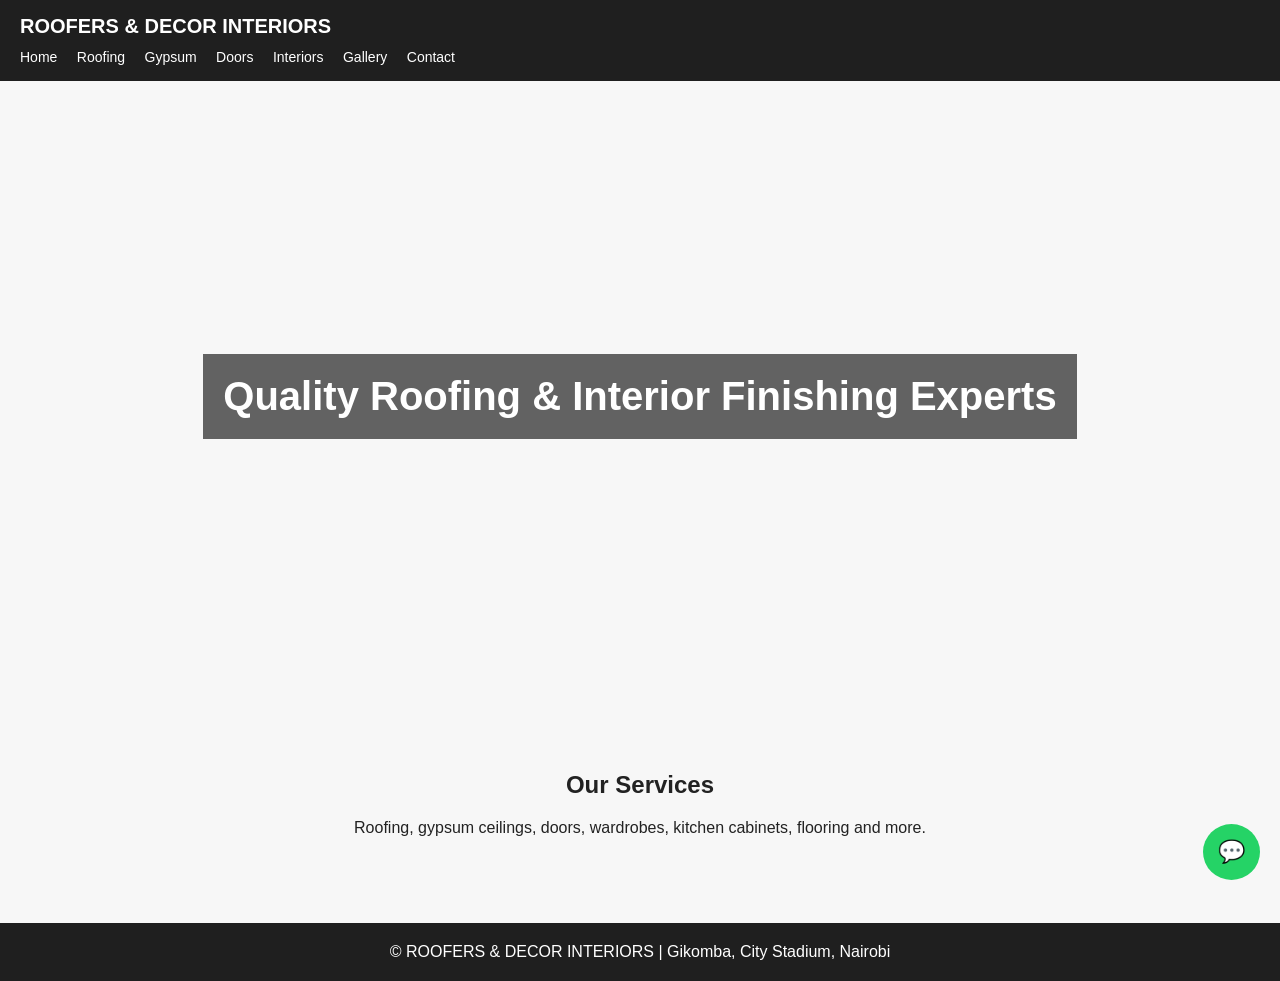
==== index.html @ 35b90dbd "Create index.html" ====
<!DOCTYPE html>
<html>
<head>
<title>ROOFERS & DECOR INTERIORS</title>
<link rel="stylesheet" href="style.css">
</head>
<body>

<header>
  <h1>ROOFERS & DECOR INTERIORS</h1>
  <nav>
    <a href="index.html">Home</a>
    <a href="roofing.html">Roofing</a>
    <a href="gypsum.html">Gypsum</a>
    <a href="doors.html">Doors</a>
    <a href="interiors.html">Interiors</a>
    <a href="gallery.html">Gallery</a>
    <a href="contact.html">Contact</a>
  </nav>
</header>

<div class="hero">
  <h2>Quality Roofing & Interior Finishing Experts</h2>
</div>

<div class="section">
  <h2>Our Services</h2>
  <p style="text-align:center;">
    Roofing, gypsum ceilings, doors, wardrobes, kitchen cabinets, flooring and more.
  </p>
</div>

<footer>
  © ROOFERS & DECOR INTERIORS | Gikomba, City Stadium, Nairobi
</footer>

<a class="whatsapp" href="https://wa.me/254721564217">💬</a>

</body>
</html>
---- style.css ----
body {
  margin: 0;
  font-family: Arial, sans-serif;
  background: #f7f7f7;
  color: #222;
}

/* HEADER */
header {
  background: #1f1f1f;
  color: white;
  padding: 15px 20px;
  position: sticky;
  top: 0;
  z-index: 1000;
}

header h1 {
  margin: 0;
  font-size: 20px;
}

nav {
  margin-top: 10px;
}

nav a {
  color: white;
  text-decoration: none;
  margin-right: 15px;
  font-size: 14px;
}

nav a:hover {
  color: #f0c040;
}

/* HERO */
.hero {
  background: url('s/s-10.jpeg') center/cover no-repeat;
  height: 70vh;
  display: flex;
  align-items: center;
  justify-content: center;
  color: white;
  text-align: center;
}

.hero h2 {
  font-size: 40px;
  background: rgba(0,0,0,0.6);
  padding: 20px;
}

/* SECTION */
.section {
  padding: 40px 20px;
}

.section h2 {
  text-align: center;
  margin-bottom: 20px;
}

/* GRID */
.grid {
  display: grid;
  grid-template-columns: repeat(auto-fit, minmax(200px, 1fr));
  gap: 10px;
}

.grid img {
  width: 100%;
  border-radius: 5px;
}

/* FOOTER */
footer {
  background: #1f1f1f;
  color: white;
  text-align: center;
  padding: 20px;
  margin-top: 30px;
}

/* WHATSAPP FLOAT */
.whatsapp {
  position: fixed;
  bottom: 20px;
  right: 20px;
  background: #25D366;
  color: white;
  padding: 15px;
  border-radius: 50%;
  font-size: 22px;
  text-decoration: none;
  z-index: 1000;
}
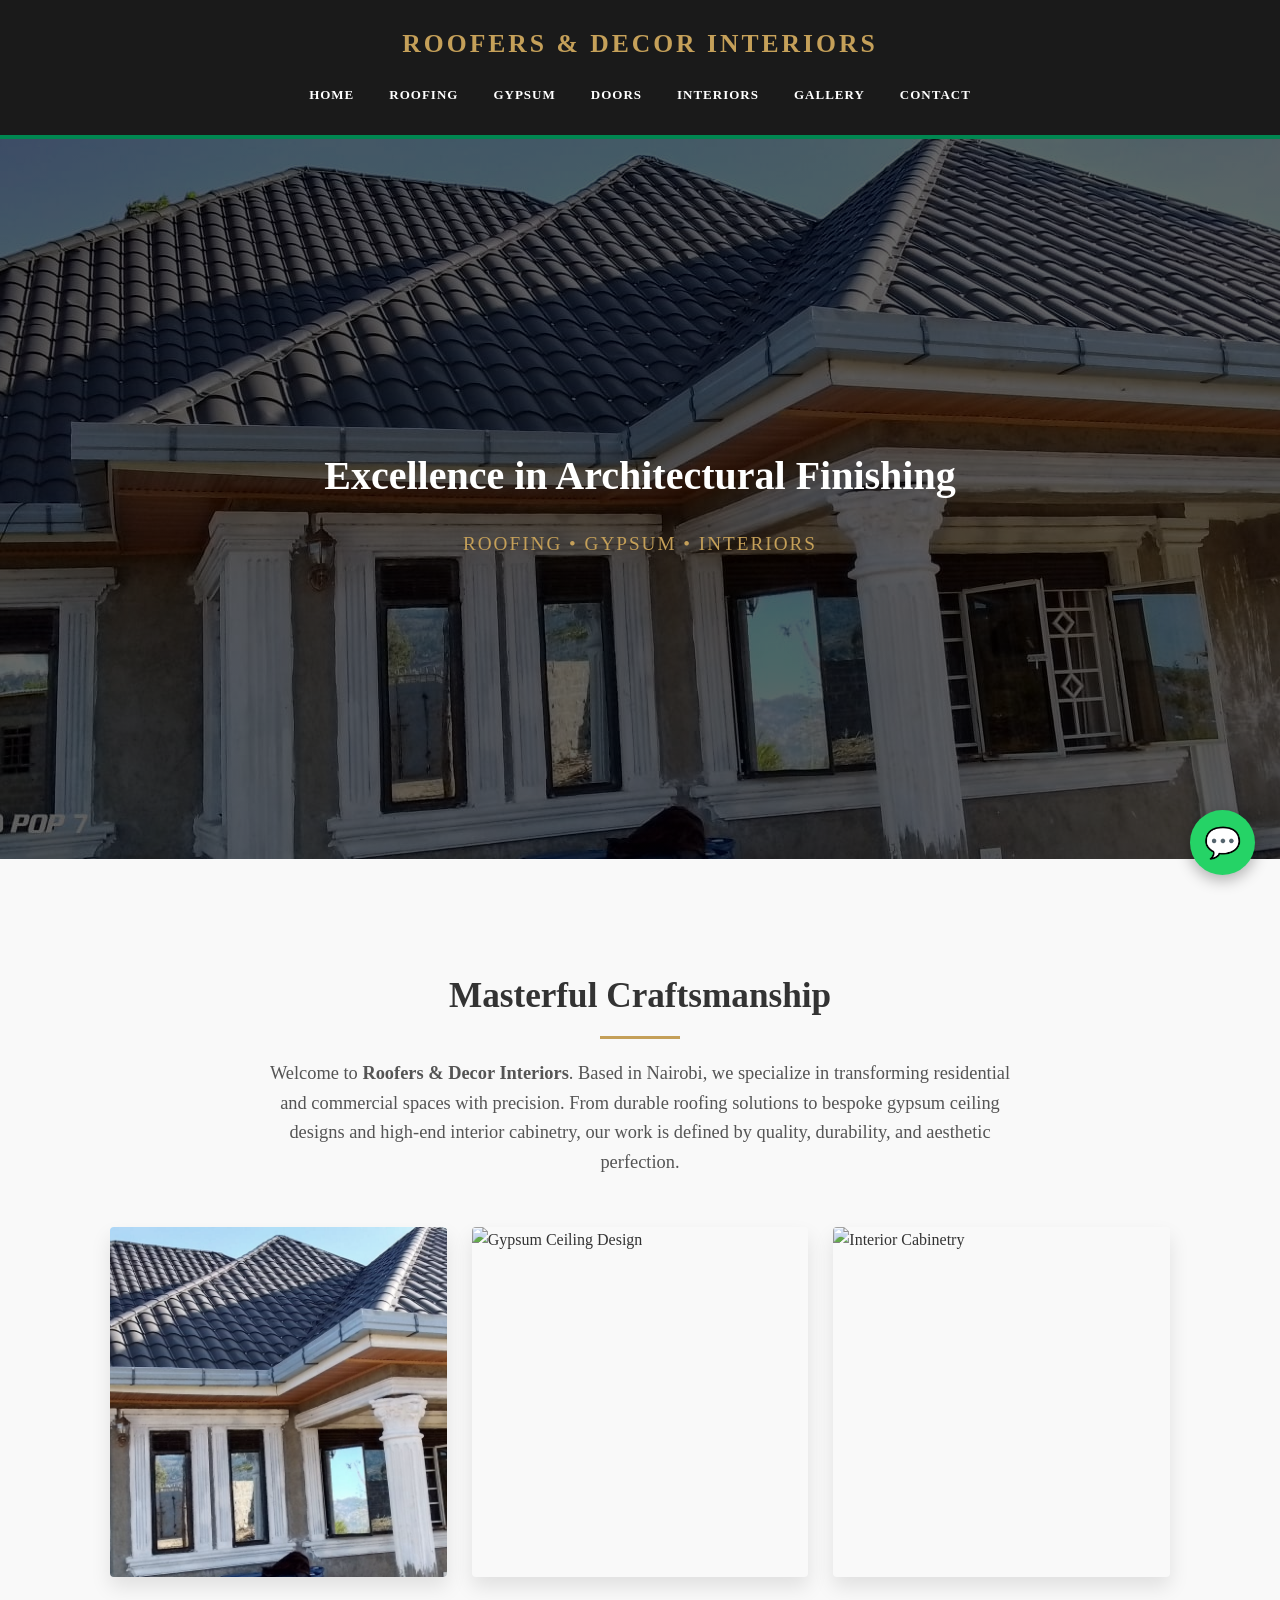
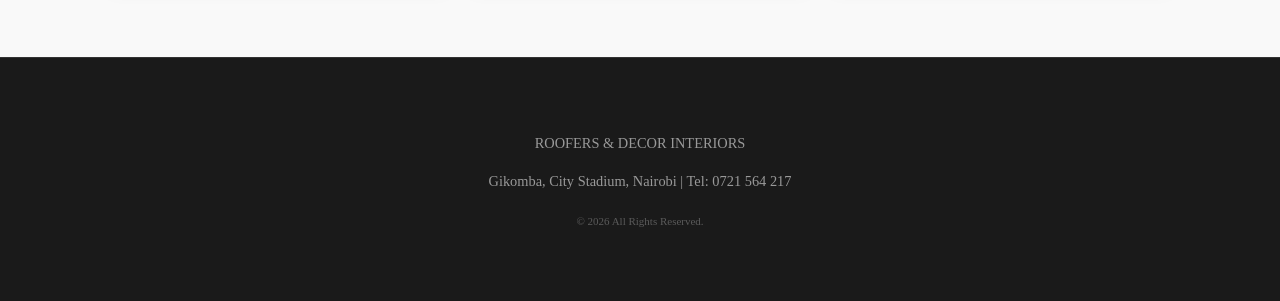
==== commit bb4d6681: "Update index.html" ====
--- a/index.html
+++ b/index.html
@@ -1,37 +1,48 @@
 <!DOCTYPE html>
-<html>
+<html lang="en">
 <head>
-<title>ROOFERS & DECOR INTERIORS</title>
-<link rel="stylesheet" href="style.css">
+    <meta charset="UTF-8">
+    <meta name="viewport" content="width=device-width, initial-scale=1.0">
+    <title>Roofers & Decor Interiors | Professional Finishing Nairobi</title>
+    <link rel="stylesheet" href="style.css">
 </head>
 <body>
 
 <header>
-  <h1>ROOFERS & DECOR INTERIORS</h1>
-  <nav>
-    <a href="index.html">Home</a>
-    <a href="roofing.html">Roofing</a>
-    <a href="gypsum.html">Gypsum</a>
-    <a href="doors.html">Doors</a>
-    <a href="interiors.html">Interiors</a>
-    <a href="gallery.html">Gallery</a>
-    <a href="contact.html">Contact</a>
-  </nav>
+    <h1>ROOFERS & DECOR INTERIORS</h1>
+    <nav>
+        <a href="index.html">Home</a>
+        <a href="roofing.html">Roofing</a>
+        <a href="gypsum.html">Gypsum</a>
+        <a href="doors.html">Doors</a>
+        <a href="interiors.html">Interiors</a>
+        <a href="gallery.html">Gallery</a>
+        <a href="contact.html">Contact</a>
+    </nav>
 </header>
 
 <div class="hero">
-  <h2>Quality Roofing & Interior Finishing Experts</h2>
+    <h2>Excellence in Architectural Finishing</h2>
+    <p>ROOFING • GYPSUM • INTERIORS</p>
 </div>
 
 <div class="section">
-  <h2>Our Services</h2>
-  <p style="text-align:center;">
-    Roofing, gypsum ceilings, doors, wardrobes, kitchen cabinets, flooring and more.
-  </p>
+    <h2>Masterful Craftsmanship</h2>
+    <p class="intro-text">
+        Welcome to <strong>Roofers & Decor Interiors</strong>. Based in Nairobi, we specialize in transforming residential and commercial spaces with precision. From durable roofing solutions to bespoke gypsum ceiling designs and high-end interior cabinetry, our work is defined by quality, durability, and aesthetic perfection.
+    </p>
+
+    <div class="grid">
+        <img src="s/s-10.jpeg" alt="Roofing Project">
+        <img src="g/g-1.jpeg" alt="Gypsum Ceiling Design">
+        <img src="w/w-1.jpeg" alt="Interior Cabinetry">
+    </div>
 </div>
 
 <footer>
-  © ROOFERS & DECOR INTERIORS | Gikomba, City Stadium, Nairobi
+    <p>ROOFERS & DECOR INTERIORS</p>
+    <p>Gikomba, City Stadium, Nairobi | Tel: 0721 564 217</p>
+    <p style="margin-top:20px; font-size: 11px; opacity: 0.5;">&copy; 2026 All Rights Reserved.</p>
 </footer>
 
 <a class="whatsapp" href="https://wa.me/254721564217">💬</a>
--- a/style.css
+++ b/style.css
@@ -1,98 +1,185 @@
+/* ROOFERS & DECOR INTERIORS - MASTER STYLE
+   Classic, Professional, Responsive
+*/
+
+:root {
+  --dark: #1a1a1a;
+  --gold: #c5a059;
+  --kenyan-green: #008751;
+  --light: #f9f9f9;
+  --white: #ffffff;
+}
+
+* {
+  box-sizing: border-box;
+}
+
 body {
   margin: 0;
-  font-family: Arial, sans-serif;
-  background: #f7f7f7;
-  color: #222;
+  font-family: 'Garamond', 'Georgia', serif; /* Classic serif font for a premium feel */
+  background: var(--light);
+  color: #333;
+  line-height: 1.6;
 }
 
-/* HEADER */
+/* HEADER & NAVIGATION */
 header {
-  background: #1f1f1f;
-  color: white;
-  padding: 15px 20px;
+  background: var(--dark);
+  color: var(--white);
+  padding: 1.5rem 1rem;
   position: sticky;
   top: 0;
   z-index: 1000;
+  text-align: center;
+  border-bottom: 4px solid var(--kenyan-green);
 }
 
 header h1 {
   margin: 0;
-  font-size: 20px;
+  font-size: 1.6rem;
+  letter-spacing: 3px;
+  text-transform: uppercase;
+  color: var(--gold);
 }
 
 nav {
-  margin-top: 10px;
+  margin-top: 15px;
+  display: flex;
+  flex-wrap: wrap;
+  justify-content: center;
+  gap: 15px;
 }
 
 nav a {
-  color: white;
+  color: var(--white);
   text-decoration: none;
-  margin-right: 15px;
-  font-size: 14px;
+  font-size: 13px;
+  font-weight: bold;
+  text-transform: uppercase;
+  letter-spacing: 1px;
+  padding: 5px 10px;
+  transition: 0.3s ease;
 }
 
 nav a:hover {
-  color: #f0c040;
+  color: var(--gold);
 }
 
-/* HERO */
+/* HERO SECTION */
 .hero {
-  background: url('s/s-10.jpeg') center/cover no-repeat;
-  height: 70vh;
+  background: linear-gradient(rgba(0,0,0,0.6), rgba(0,0,0,0.6)), url('s/s-10.jpeg') center/cover no-repeat;
+  height: 80vh;
   display: flex;
+  flex-direction: column;
   align-items: center;
   justify-content: center;
   color: white;
   text-align: center;
+  padding: 20px;
 }
 
 .hero h2 {
-  font-size: 40px;
-  background: rgba(0,0,0,0.6);
-  padding: 20px;
+  font-size: 2.5rem;
+  max-width: 800px;
+  margin-bottom: 10px;
+  line-height: 1.2;
 }
 
-/* SECTION */
+.hero p {
+  font-size: 1.2rem;
+  color: var(--gold);
+  letter-spacing: 2px;
+}
+
+/* SECTIONS */
 .section {
-  padding: 40px 20px;
+  padding: 80px 20px;
+  max-width: 1100px;
+  margin: auto;
 }
 
 .section h2 {
   text-align: center;
+  font-size: 2.2rem;
   margin-bottom: 20px;
+  position: relative;
+  padding-bottom: 15px;
 }
 
-/* GRID */
+.section h2::after {
+  content: '';
+  position: absolute;
+  bottom: 0;
+  left: 50%;
+  transform: translateX(-50%);
+  width: 80px;
+  height: 3px;
+  background: var(--gold);
+}
+
+.intro-text {
+  text-align: center;
+  max-width: 750px;
+  margin: 0 auto 50px;
+  font-size: 1.15rem;
+  color: #555;
+}
+
+/* THE GRID */
 .grid {
   display: grid;
-  grid-template-columns: repeat(auto-fit, minmax(200px, 1fr));
-  gap: 10px;
+  grid-template-columns: repeat(auto-fit, minmax(300px, 1fr));
+  gap: 25px;
 }
 
 .grid img {
   width: 100%;
-  border-radius: 5px;
+  height: 350px;
+  object-fit: cover;
+  border-radius: 4px;
+  box-shadow: 0 10px 20px rgba(0,0,0,0.1);
+  transition: 0.4s ease;
+  filter: grayscale(20%);
+}
+
+.grid img:hover {
+  transform: scale(1.03);
+  filter: grayscale(0%);
 }
 
 /* FOOTER */
 footer {
-  background: #1f1f1f;
-  color: white;
+  background: var(--dark);
+  color: #999;
   text-align: center;
-  padding: 20px;
-  margin-top: 30px;
+  padding: 60px 20px;
+  font-size: 0.9rem;
+  border-top: 1px solid #333;
 }
 
-/* WHATSAPP FLOAT */
+/* MOBILE RESPONSIVENESS */
+@media (max-width: 768px) {
+  header h1 { font-size: 1.2rem; }
+  .hero h2 { font-size: 1.8rem; }
+  .grid { grid-template-columns: 1fr; } /* Stacks images for easy scrolling on phones */
+  .section { padding: 50px 15px; }
+}
+
+/* WHATSAPP */
 .whatsapp {
   position: fixed;
-  bottom: 20px;
-  right: 20px;
+  bottom: 25px;
+  right: 25px;
   background: #25D366;
   color: white;
-  padding: 15px;
+  width: 65px;
+  height: 65px;
   border-radius: 50%;
-  font-size: 22px;
+  display: flex;
+  align-items: center;
+  justify-content: center;
+  font-size: 30px;
   text-decoration: none;
-  z-index: 1000;
+  box-shadow: 0 5px 15px rgba(0,0,0,0.3);
+  z-index: 9999;
 }
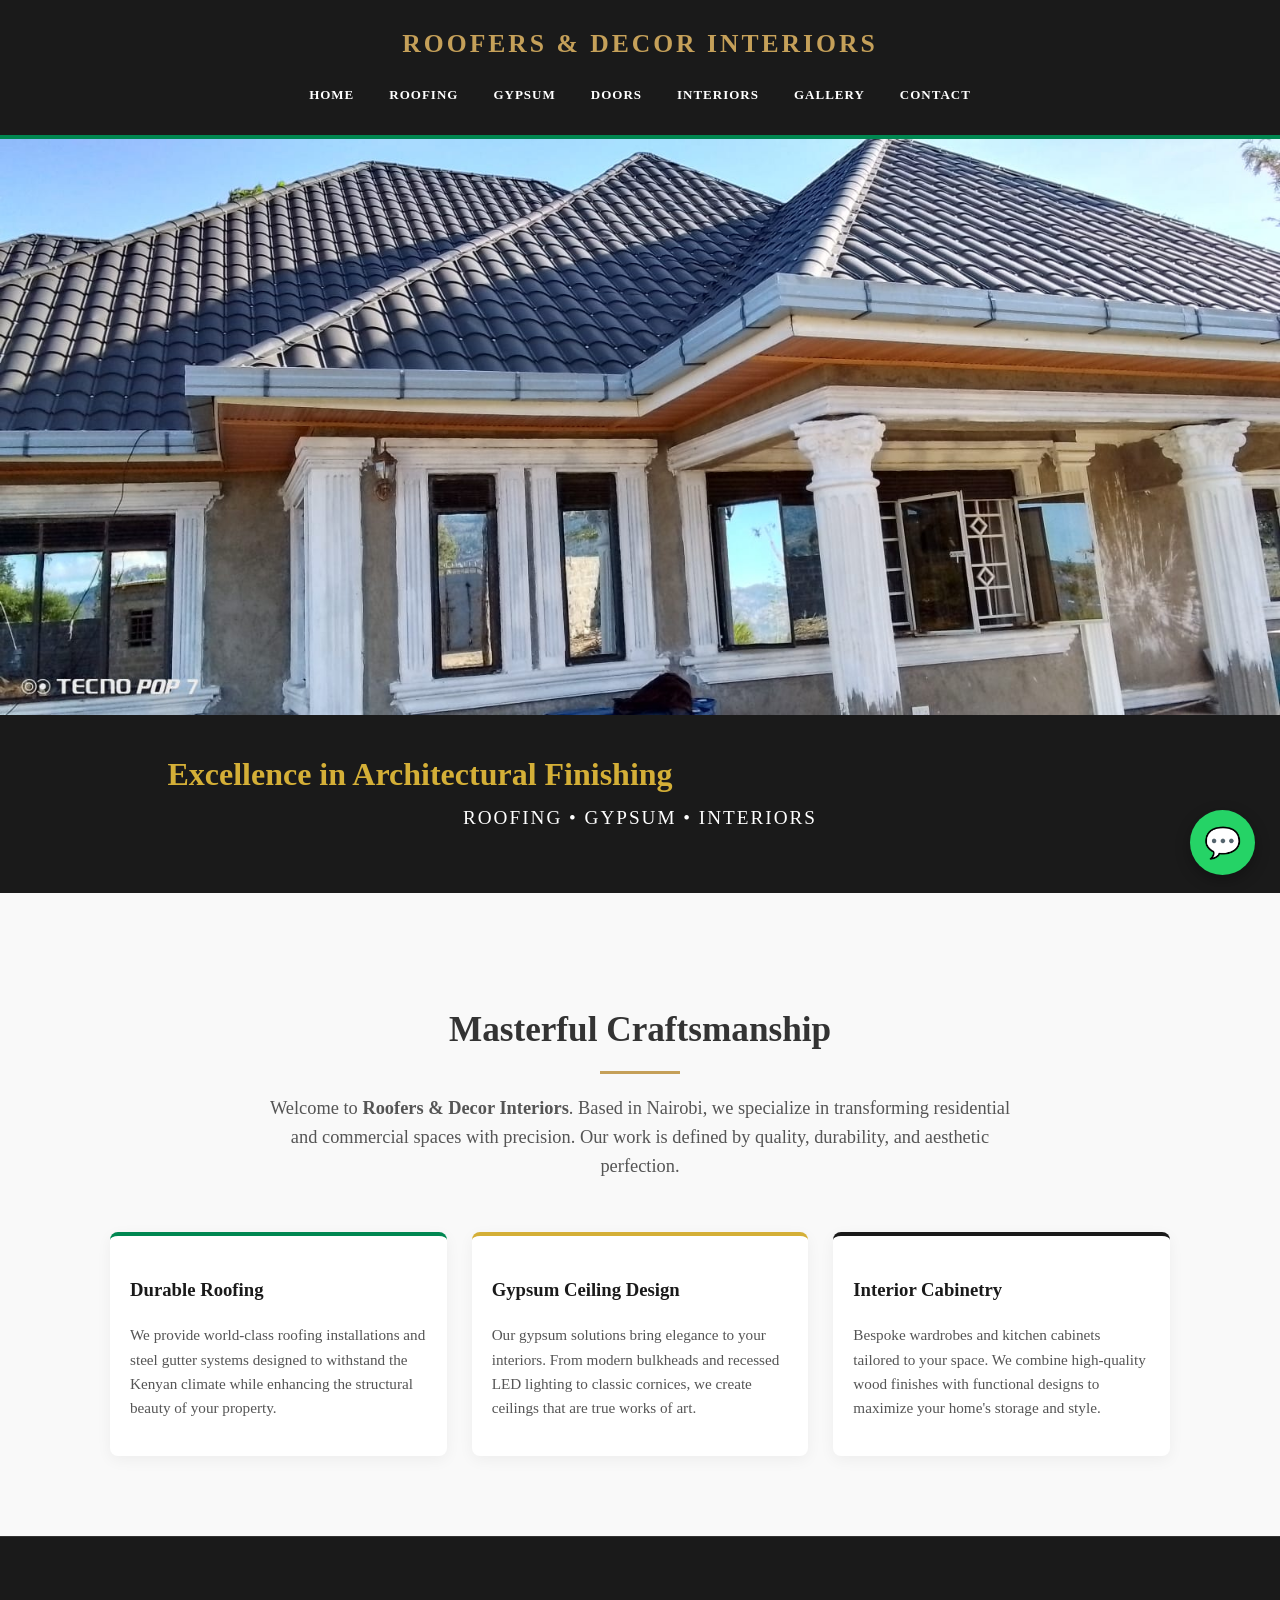
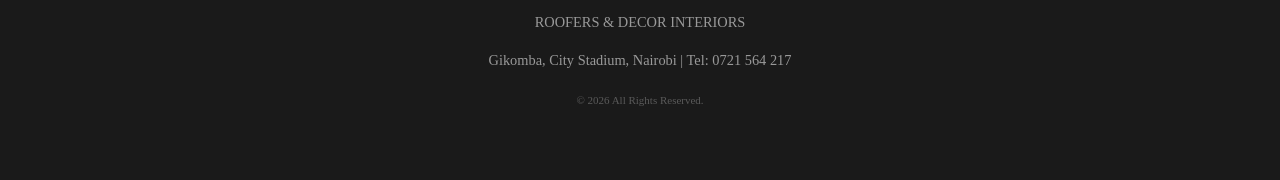
==== commit 303117d2: "Update index.html" ====
--- a/index.html
+++ b/index.html
@@ -21,21 +21,35 @@
     </nav>
 </header>
 
-<div class="hero">
-    <h2>Excellence in Architectural Finishing</h2>
-    <p>ROOFING • GYPSUM • INTERIORS</p>
+<div class="hero" style="background: #1a1a1a; height: auto; padding: 0; display: block;">
+    <img src="s/s-10.jpeg" alt="Roofers and Decor Main Project" style="width: 100%; height: auto; display: block;">
+    <div style="padding: 40px 20px; text-align: center; background: #1a1a1a;">
+        <h2 style="margin: 0; color: #D4AF37; font-size: 2rem;">Excellence in Architectural Finishing</h2>
+        <p style="color: white; letter-spacing: 2px; margin-top: 10px;">ROOFING • GYPSUM • INTERIORS</p>
+    </div>
 </div>
 
 <div class="section">
     <h2>Masterful Craftsmanship</h2>
     <p class="intro-text">
-        Welcome to <strong>Roofers & Decor Interiors</strong>. Based in Nairobi, we specialize in transforming residential and commercial spaces with precision. From durable roofing solutions to bespoke gypsum ceiling designs and high-end interior cabinetry, our work is defined by quality, durability, and aesthetic perfection.
+        Welcome to <strong>Roofers & Decor Interiors</strong>. Based in Nairobi, we specialize in transforming residential and commercial spaces with precision. Our work is defined by quality, durability, and aesthetic perfection.
     </p>
 
     <div class="grid">
-        <img src="s/s-10.jpeg" alt="Roofing Project">
-        <img src="g/g-1.jpeg" alt="Gypsum Ceiling Design">
-        <img src="w/w-1.jpeg" alt="Interior Cabinetry">
+        <div style="background: white; padding: 20px; border-radius: 8px; box-shadow: 0 4px 15px rgba(0,0,0,0.05); border-top: 4px solid #008751;">
+            <h3 style="color: #1a1a1a;">Durable Roofing</h3>
+            <p style="font-size: 0.95rem; color: #555;">We provide world-class roofing installations and steel gutter systems designed to withstand the Kenyan climate while enhancing the structural beauty of your property.</p>
+        </div>
+
+        <div style="background: white; padding: 20px; border-radius: 8px; box-shadow: 0 4px 15px rgba(0,0,0,0.05); border-top: 4px solid #D4AF37;">
+            <h3 style="color: #1a1a1a;">Gypsum Ceiling Design</h3>
+            <p style="font-size: 0.95rem; color: #555;">Our gypsum solutions bring elegance to your interiors. From modern bulkheads and recessed LED lighting to classic cornices, we create ceilings that are true works of art.</p>
+        </div>
+
+        <div style="background: white; padding: 20px; border-radius: 8px; box-shadow: 0 4px 15px rgba(0,0,0,0.05); border-top: 4px solid #1a1a1a;">
+            <h3 style="color: #1a1a1a;">Interior Cabinetry</h3>
+            <p style="font-size: 0.95rem; color: #555;">Bespoke wardrobes and kitchen cabinets tailored to your space. We combine high-quality wood finishes with functional designs to maximize your home's storage and style.</p>
+        </div>
     </div>
 </div>
 
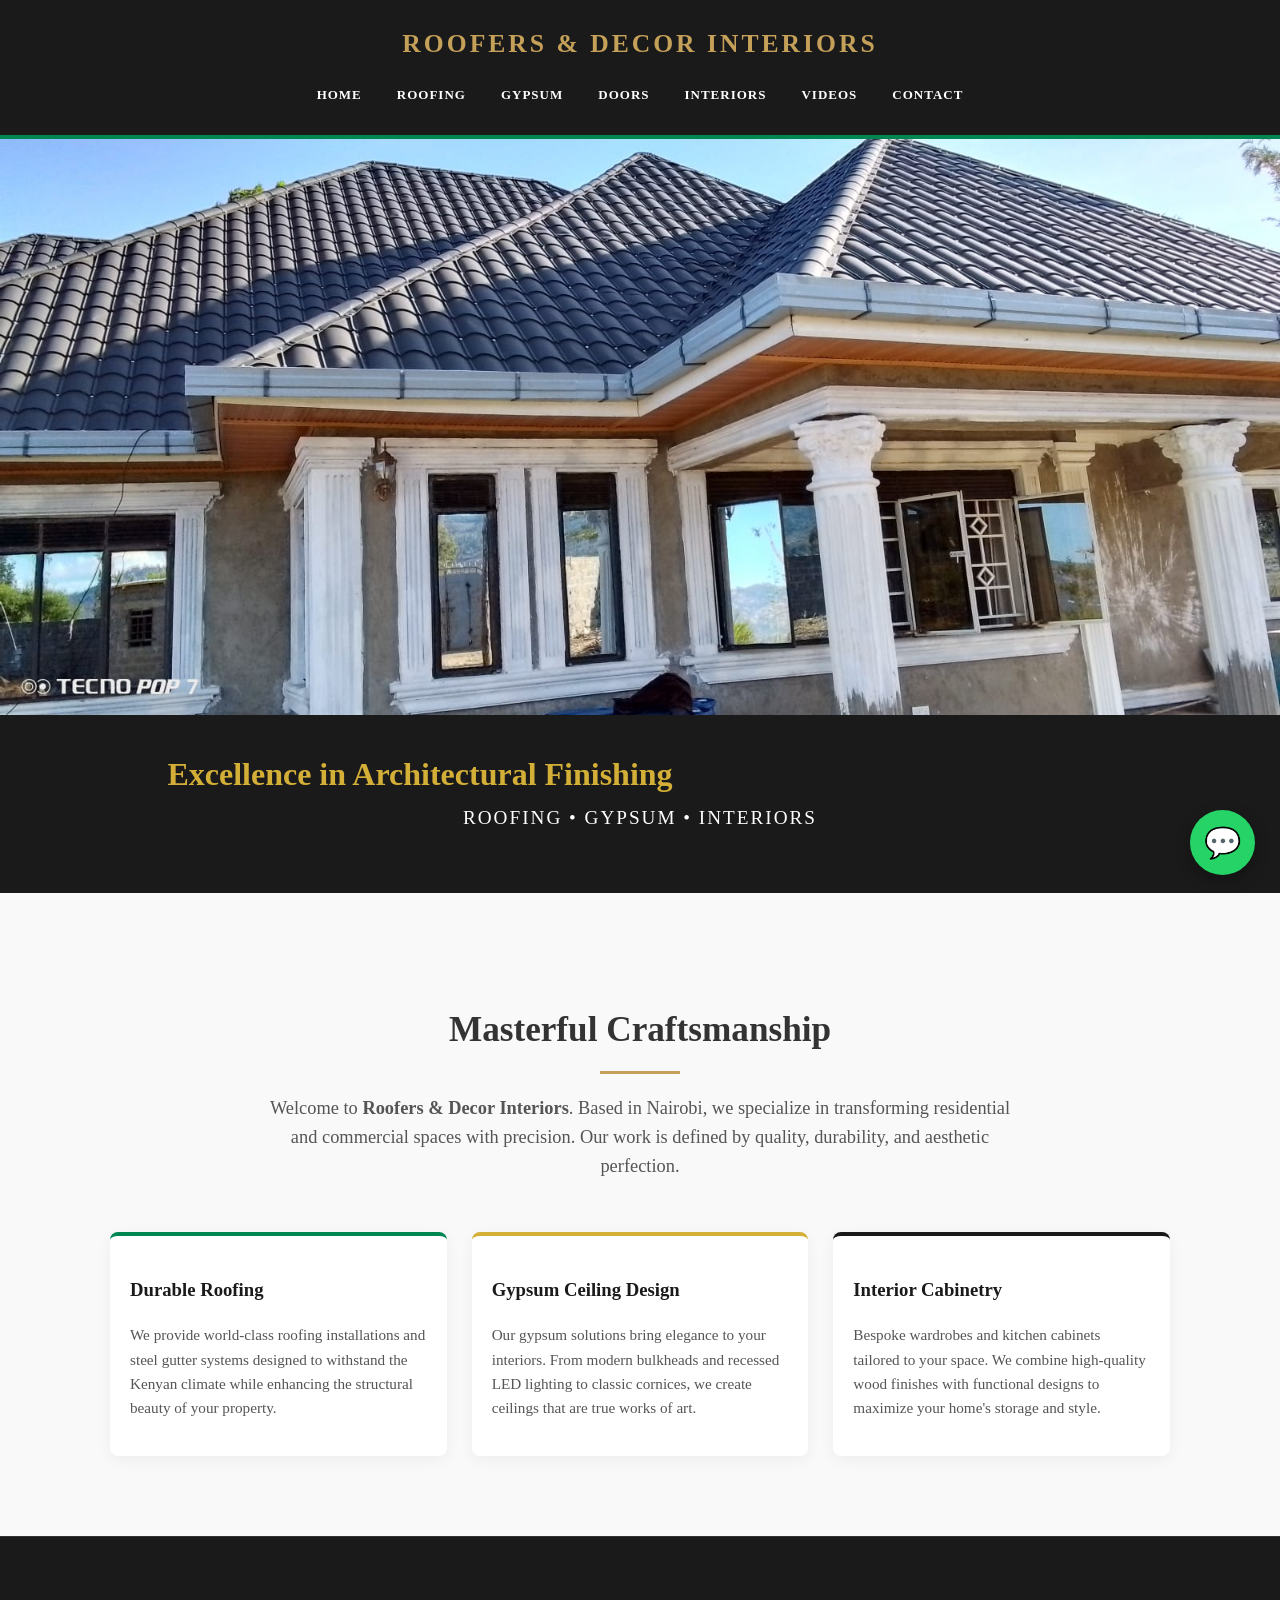
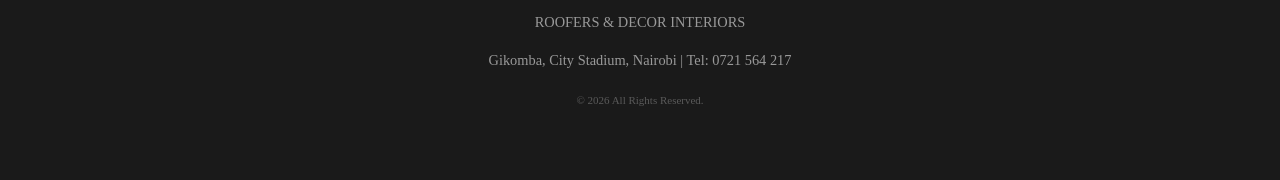
==== commit 8ee91b56: "Update index.html" ====
--- a/index.html
+++ b/index.html
@@ -16,7 +16,7 @@
         <a href="gypsum.html">Gypsum</a>
         <a href="doors.html">Doors</a>
         <a href="interiors.html">Interiors</a>
-        <a href="gallery.html">Gallery</a>
+        <a href="gallery.html">Videos</a>
         <a href="contact.html">Contact</a>
     </nav>
 </header>
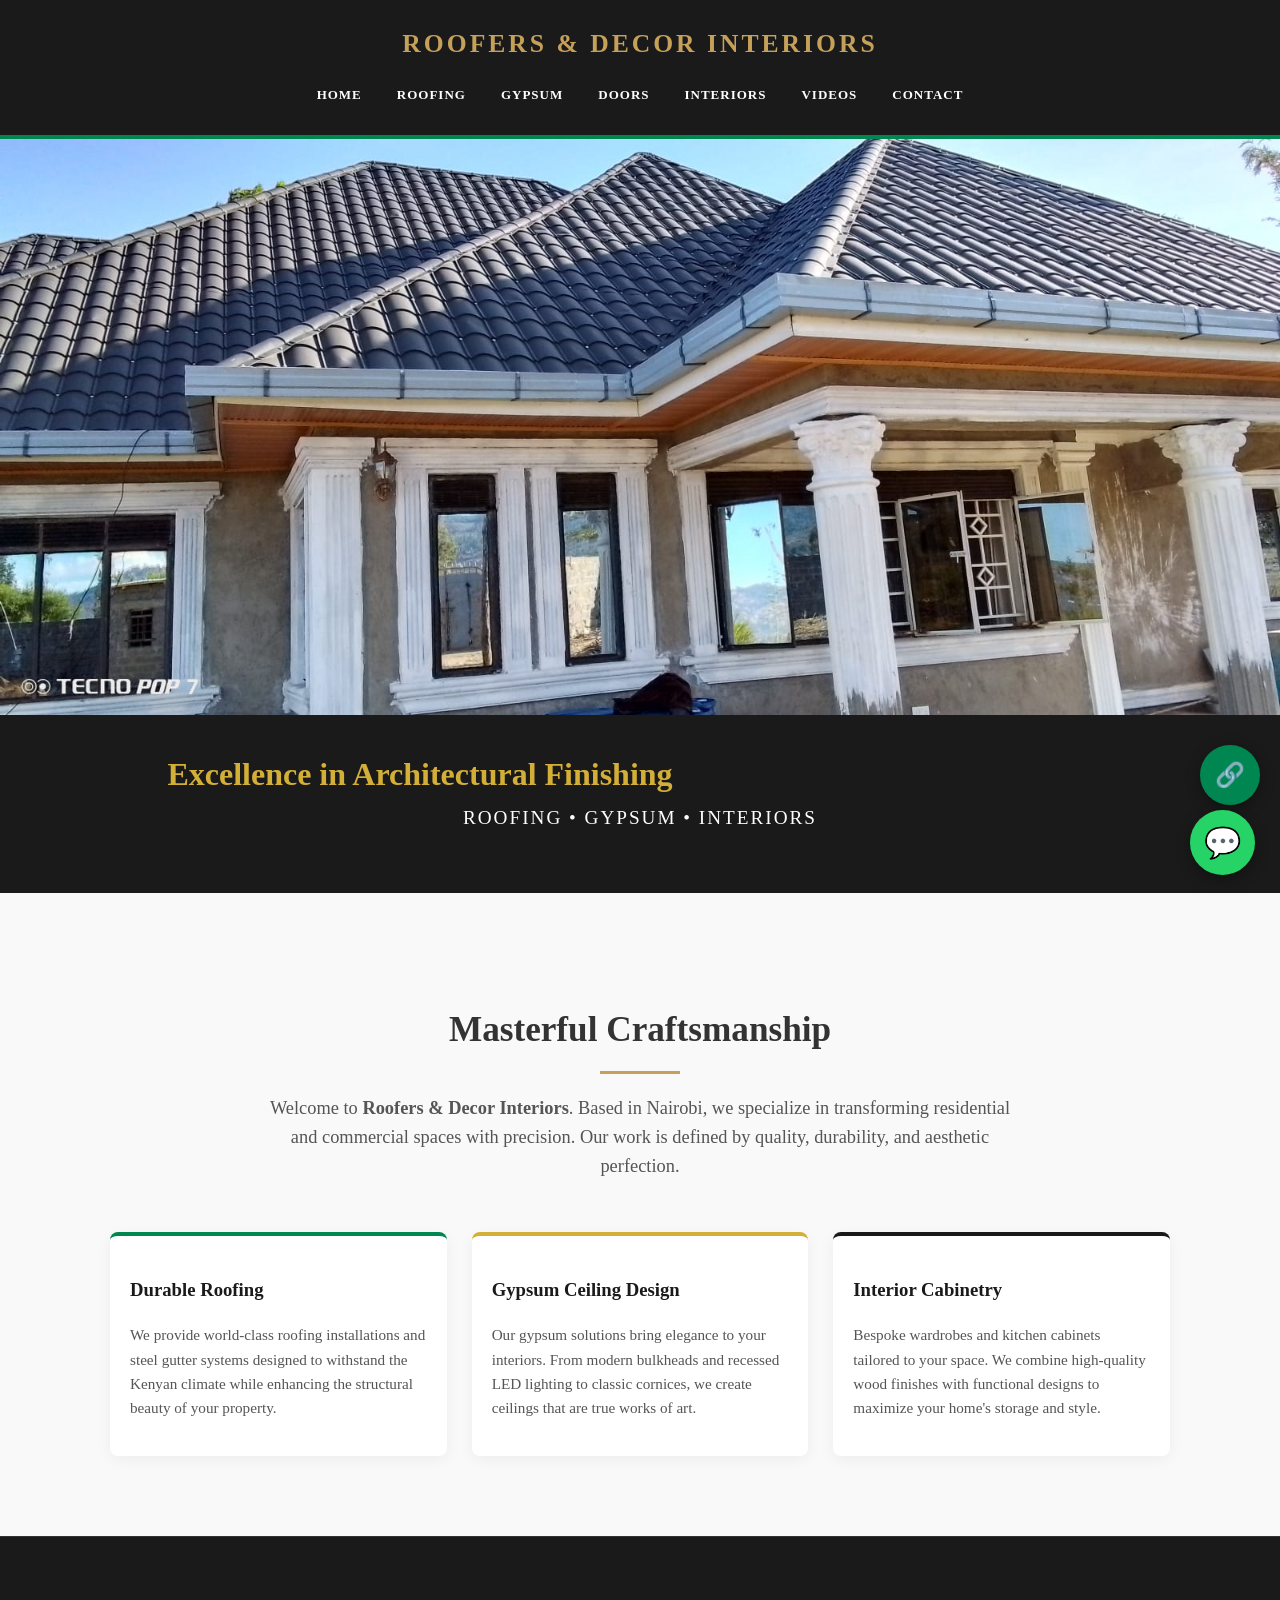
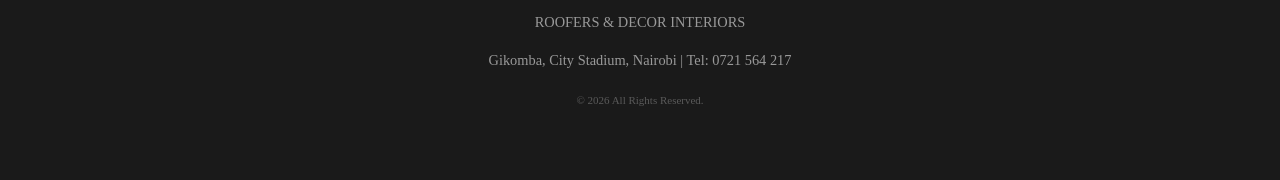
==== commit eb9d4437: "Update index.html" ====
--- a/index.html
+++ b/index.html
@@ -5,6 +5,26 @@
     <meta name="viewport" content="width=device-width, initial-scale=1.0">
     <title>Roofers & Decor Interiors | Professional Finishing Nairobi</title>
     <link rel="stylesheet" href="style.css">
+    <style>
+        /* Floating Share Button Styling */
+        .share-btn {
+            position: fixed;
+            bottom: 95px; /* Positioned above the chat button */
+            right: 20px;
+            background: #008751; /* Kenyan Green */
+            color: white;
+            width: 60px;
+            height: 60px;
+            border-radius: 50%;
+            display: flex;
+            align-items: center;
+            justify-content: center;
+            font-size: 24px;
+            text-decoration: none;
+            z-index: 2000;
+            box-shadow: 0 4px 15px rgba(0,0,0,0.3);
+        }
+    </style>
 </head>
 <body>
 
@@ -59,6 +79,8 @@
     <p style="margin-top:20px; font-size: 11px; opacity: 0.5;">&copy; 2026 All Rights Reserved.</p>
 </footer>
 
+<a class="share-btn" href="https://wa.me/?text=Hi%2C%20here%20is%20Roofers%20and%20Decor%20Interiors%2C%20specialists%20in%20transforming%20residential%20and%20commercial%20spaces%20with%20precision.%20View%20our%20services%20here%20https%3A%2F%2Fk.masomo.website" target="_blank">🔗</a>
+
 <a class="whatsapp" href="https://wa.me/254721564217">💬</a>
 
 </body>
